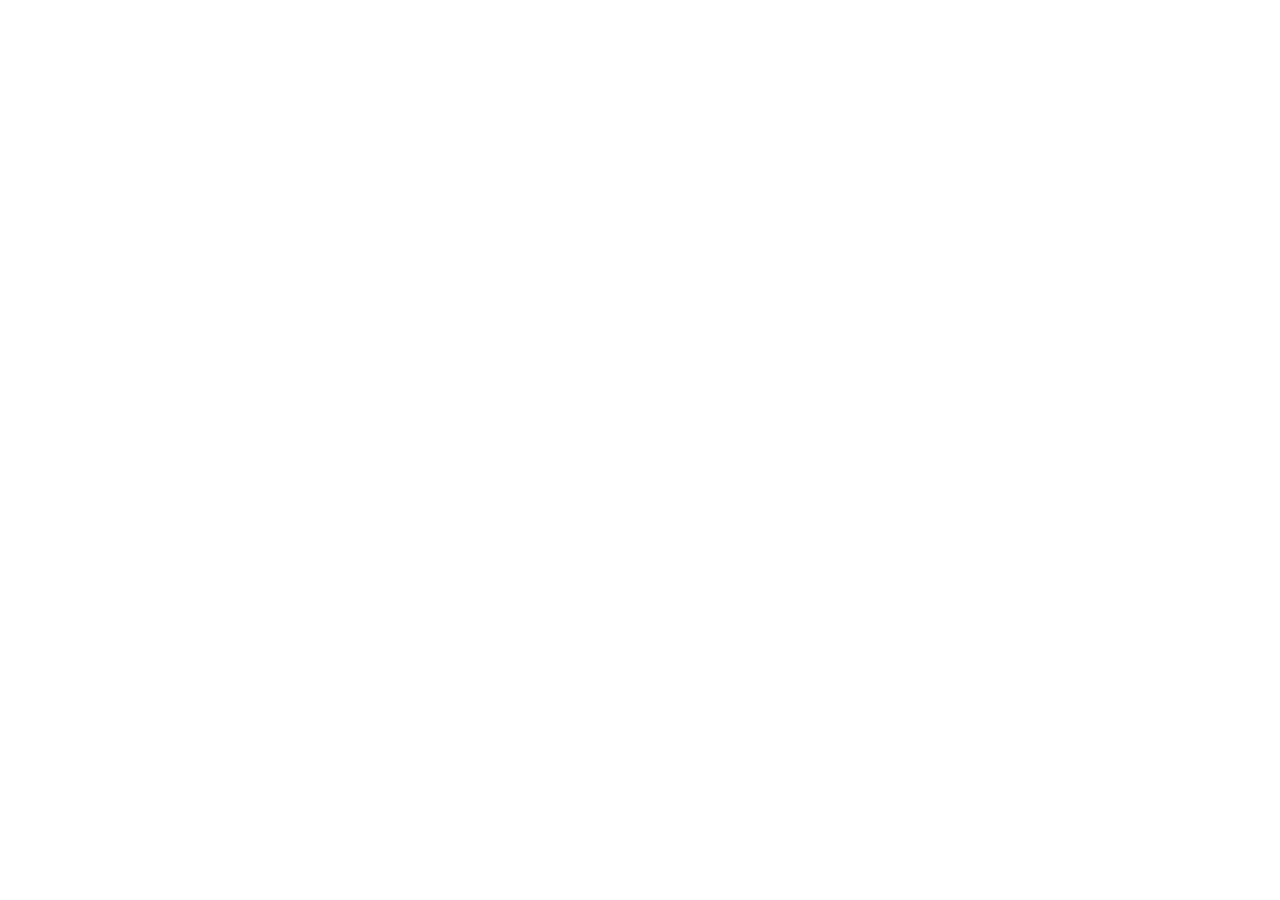
==== index.html @ d9f1ea57 "New ULTRA HYPER COOL cursor" ====
<!DOCTYPE html>
<html lang="en">
	<head>
		<title>WebServ</title>
		<meta charset="utf-8">
		<link rel="stylesheet" href="style.css">
	</head>
	<body>
		<div id="cursor"></div>
		<script src="script.js"></script>
	</body>
</html>
---- style.css ----
html {
	width: 100%;
	height: 100%;
	cursor: none;
	overflow: hidden;
}

#cursor {
	position: absolute;
	width: 100px;
	height: 100px;
	background: url("https://www.pngarts.com/files/10/Cursor-PNG-Pic.png") no-repeat;
	background-size: 100% 100%;
	z-index: 100;
}
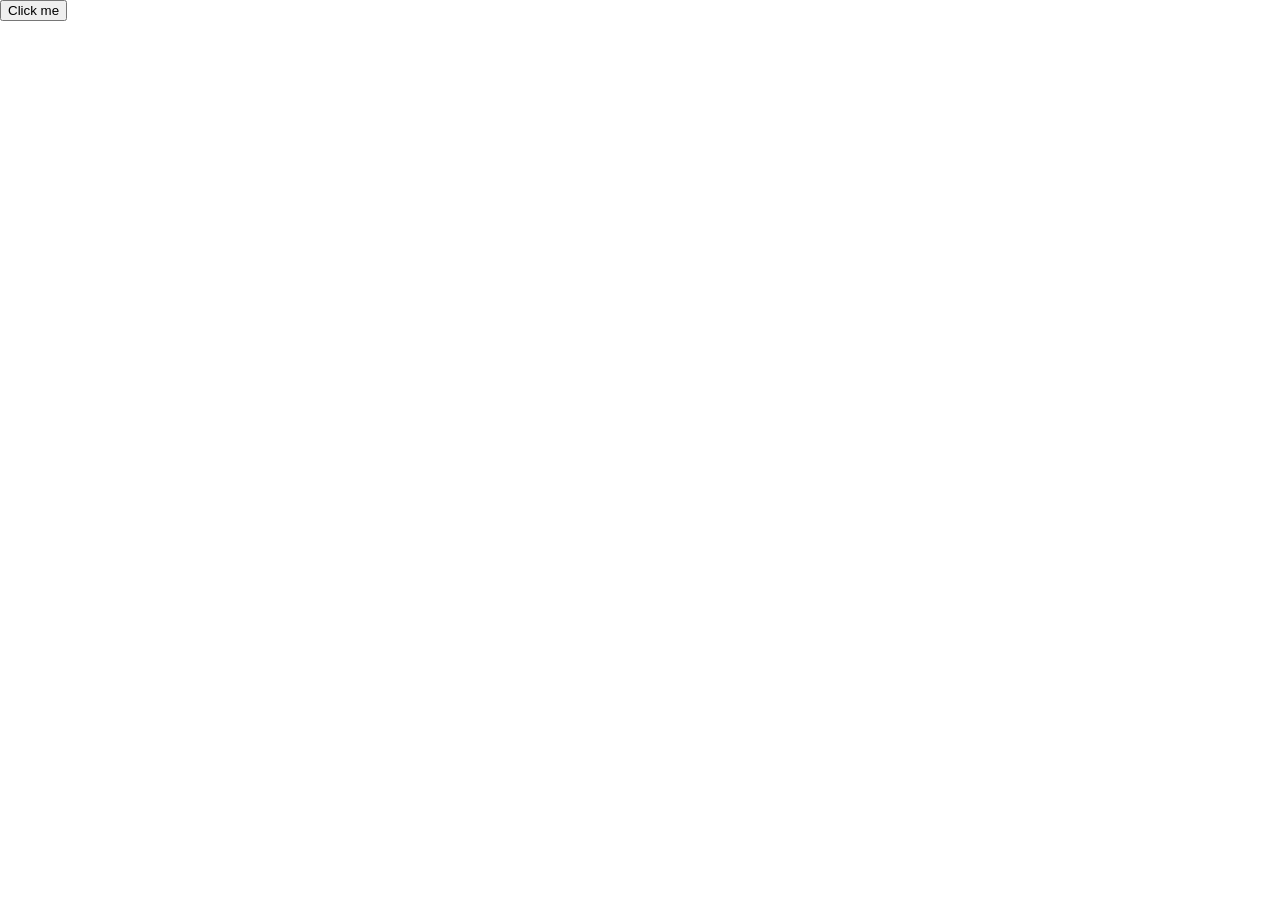
==== commit e59671c0: "Add awesome GTAV cursor" ====
--- a/index.html
+++ b/index.html
@@ -6,7 +6,7 @@
 		<link rel="stylesheet" href="style.css">
 	</head>
 	<body>
-		<div id="cursor"></div>
+		<button id="button">Click me</button>
 		<script src="script.js"></script>
 	</body>
 </html>
--- a/style.css
+++ b/style.css
@@ -1,15 +1,11 @@
-html {
+html, body {
 	width: 100%;
 	height: 100%;
-	cursor: none;
 	overflow: hidden;
+	margin: 0;
+	padding: 0;
 }
 
-#cursor {
-	position: absolute;
-	width: 100px;
-	height: 100px;
-	background: url("https://www.pngarts.com/files/10/Cursor-PNG-Pic.png") no-repeat;
-	background-size: 100% 100%;
-	z-index: 100;
+* {
+	cursor: url("cursor.png") 17 0, auto;
 }
